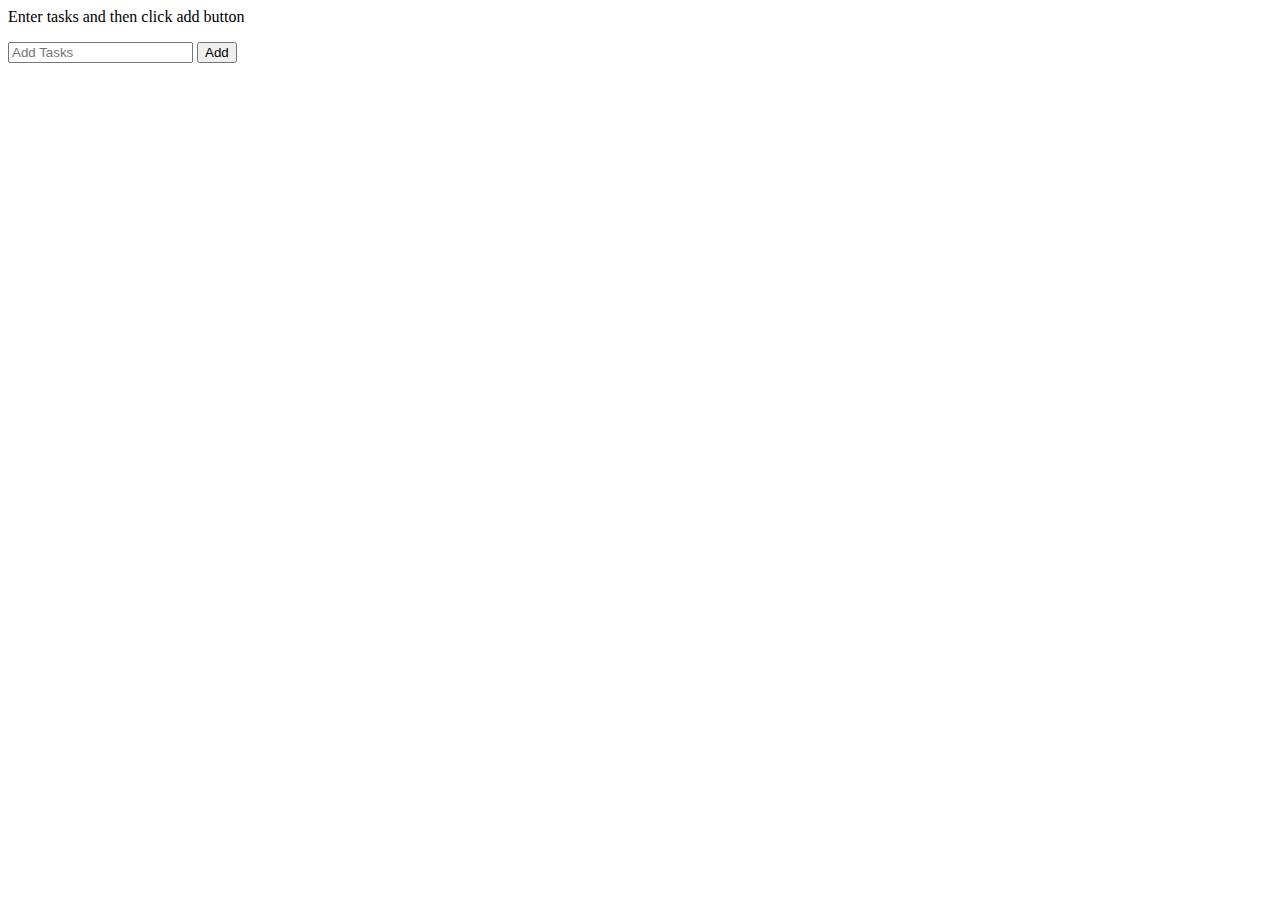
==== Src.html @ 4d3d62ea "Rename Src.Html to Src.html" ====
<html>
  <title>TO DO LIST</title>
  <p>Enter tasks and then click add button</p>
 <body>
<div class="container">

    <div id="newtask">

        <input type="text" placeholder="Add Tasks">

        <button id="push">Add</button>

    </div>

    <div id="tasks"></div>

</div>
  </body>
  </html>
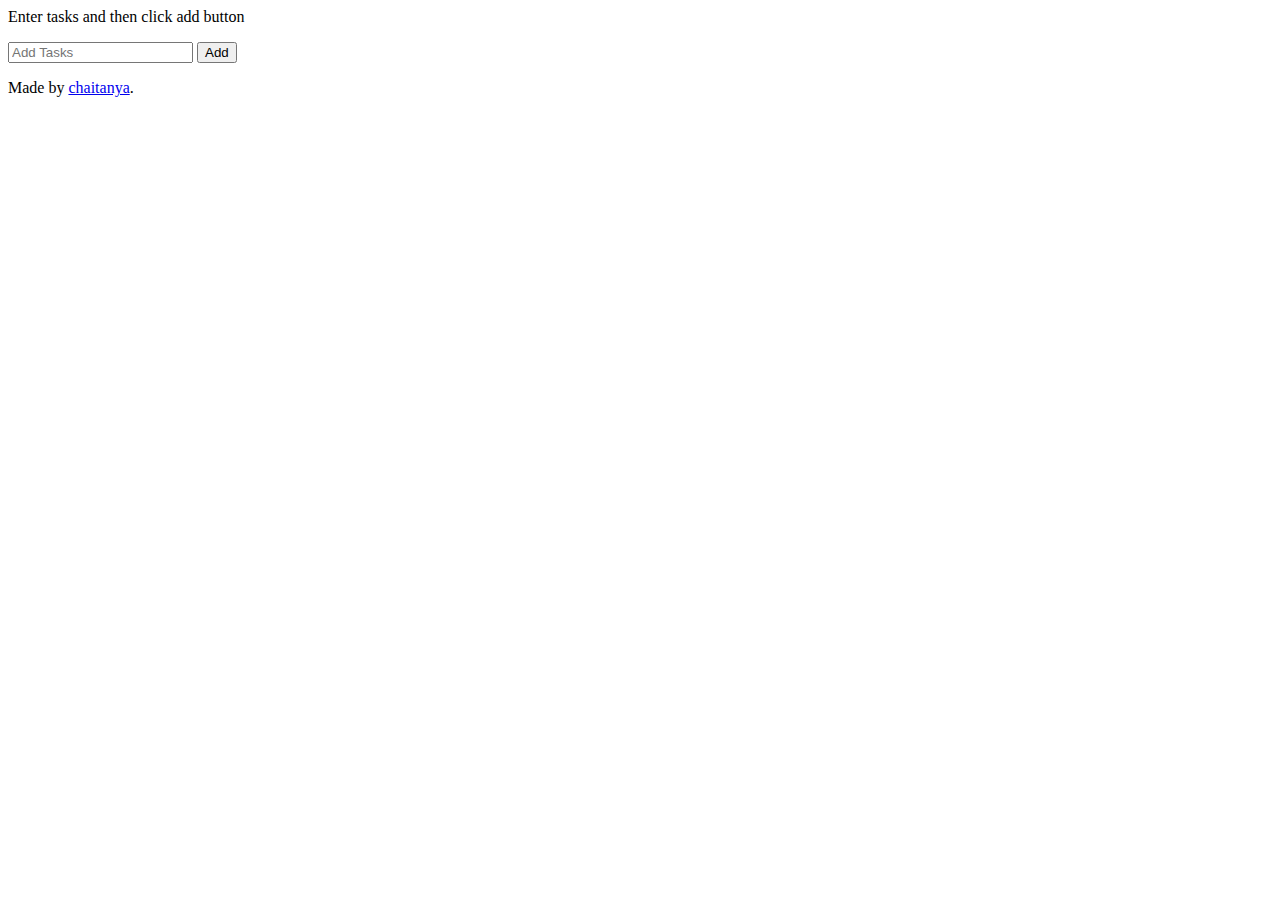
==== commit 7ec24b77: "Update Src.html" ====
--- a/Src.html
+++ b/Src.html
@@ -1,6 +1,7 @@
 <html>
   <title>TO DO LIST</title>
   <p>Enter tasks and then click add button</p>
+    <link rel="stylesheet" type="text/css" href="style.css">
  <body>
 <div class="container">
 
@@ -13,7 +14,10 @@
     </div>
 
     <div id="tasks"></div>
-
+<footer>
+    <p><span class="footer">Made by <a href="https://github.com/iamchaitanya0" title="Goto @iamchaitanya0" target="_blank">chaitanya</a>.</span></p>
+ </footer>
 </div>
+<script src="script.js"></script>
   </body>
   </html>
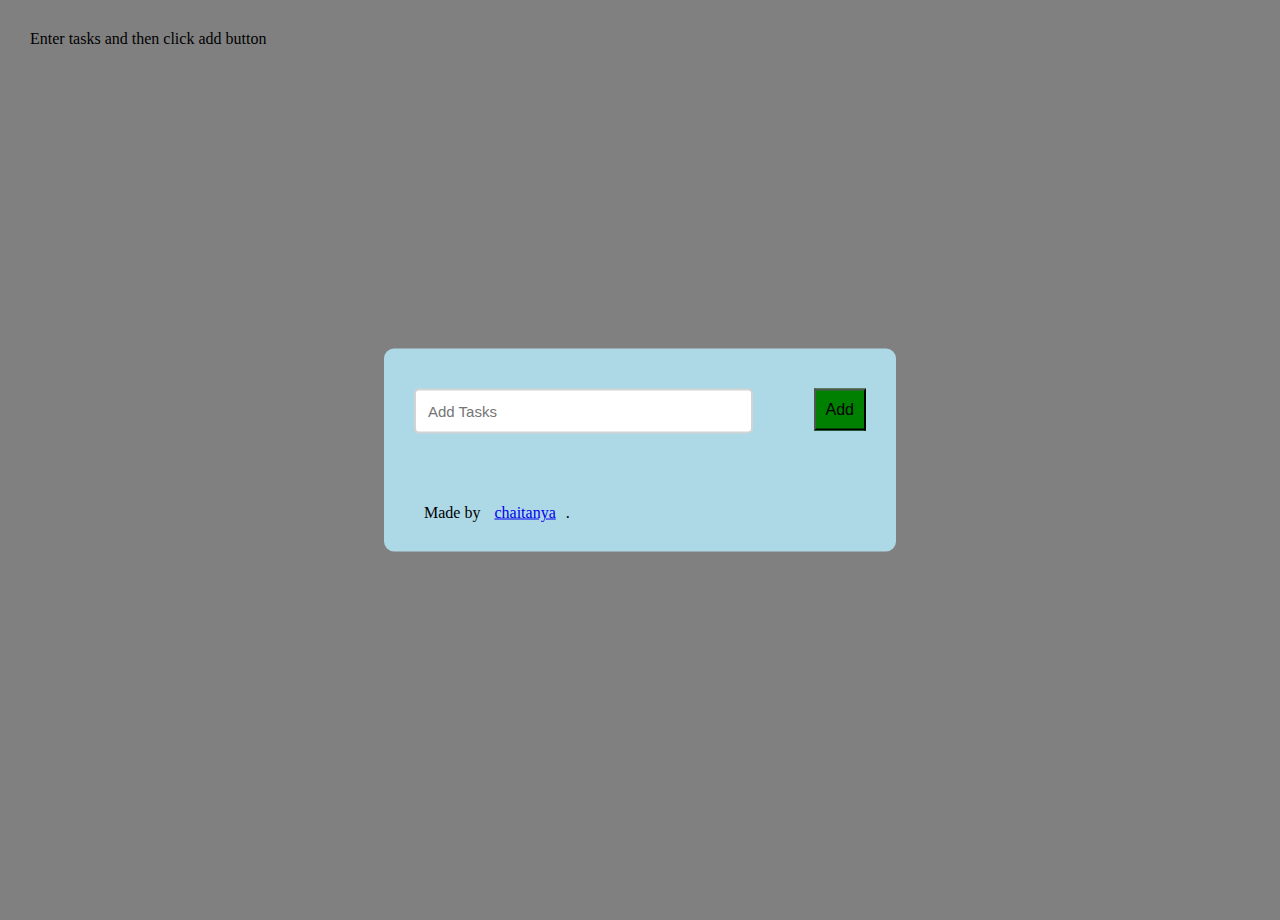
==== commit e023bdf6: "Update Src.html" ====
--- a/Src.html
+++ b/Src.html
@@ -1,7 +1,7 @@
 <html>
   <title>TO DO LIST</title>
   <p>Enter tasks and then click add button</p>
-    <link rel="stylesheet" type="text/css" href="style.css">
+    <link rel="stylesheet" type="text/css" href="Style.css">
  <body>
 <div class="container">
 
@@ -18,6 +18,6 @@
     <p><span class="footer">Made by <a href="https://github.com/iamchaitanya0" title="Goto @iamchaitanya0" target="_blank">chaitanya</a>.</span></p>
  </footer>
 </div>
-<script src="script.js"></script>
+<script src="Todo.js"></script>
   </body>
   </html>
--- a/Style.css
+++ b/Style.css
@@ -0,0 +1,49 @@
+*,
+*:before,
+*:after{
+    padding: 10px 10px;
+    margin: 0;
+    box-sizing: border-box;
+}
+body{
+    height: 100vh;
+    background:grey ;
+}
+.container{
+    width: 40%;
+    top: 50%;
+    left: 50%;
+    background: lightblue;
+    border-radius: 10px;
+    min-width: 450px;
+    position: absolute;
+    min-height: 100px;
+    transform: translate(-50%,-50%);
+}
+#newtask{
+    position: relative;
+    padding: 30px 20px;
+}
+#newtask input{
+    width: 75%;
+    height: 45px;
+    padding: 12px;
+    color: #111111;
+    font-weight: 500;
+    position: relative;
+    border-radius: 5px;
+    font-family: 'Poppins',sans-serif;
+    font-size: 15px;
+    border: 2px solid #d1d3d4;
+}
+
+#newtask input:focus{
+    outline: none;
+    border-color: #0d75ec;
+}
+#newtask button{
+    position: relative;
+    float: right;
+    font-weight: 500;
+    font-size: 16px;
+    background-color: green;
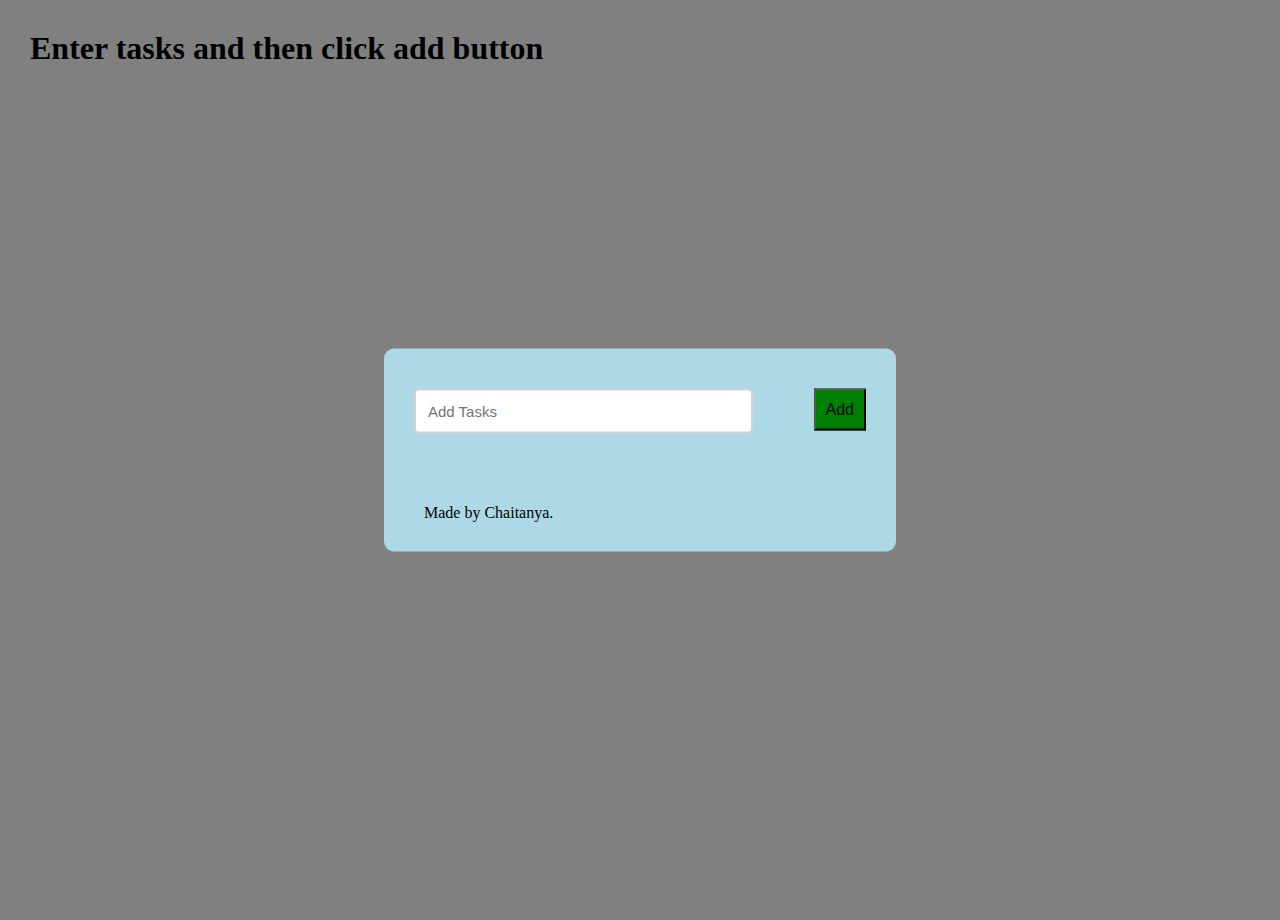
==== commit 4c62a3ea: "Update Src.html" ====
--- a/Src.html
+++ b/Src.html
@@ -1,6 +1,6 @@
 <html>
   <title>TO DO LIST</title>
-  <p>Enter tasks and then click add button</p>
+  <h1>Enter tasks and then click add button</h1>
     <link rel="stylesheet" type="text/css" href="Style.css">
  <body>
 <div class="container">
@@ -15,7 +15,7 @@
 
     <div id="tasks"></div>
 <footer>
-    <p><span class="footer">Made by <a href="https://github.com/iamchaitanya0" title="Goto @iamchaitanya0" target="_blank">chaitanya</a>.</span></p>
+    <p><span class="footer">Made by Chaitanya.</span></p>
  </footer>
 </div>
 <script src="Todo.js"></script>
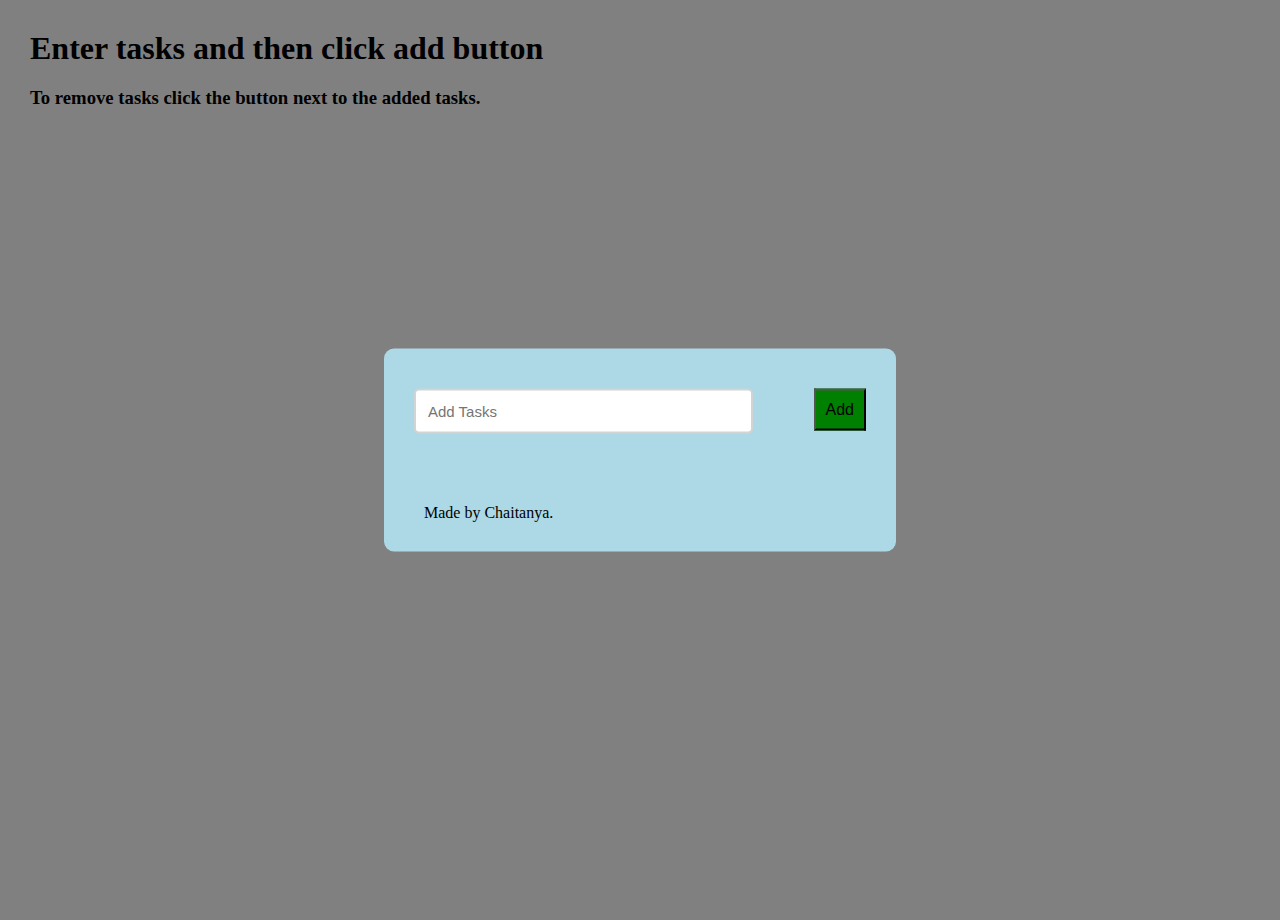
==== commit e270a004: "Update Src.html" ====
--- a/Src.html
+++ b/Src.html
@@ -1,6 +1,7 @@
 <html>
   <title>TO DO LIST</title>
   <h1>Enter tasks and then click add button</h1>
+  <h3>To remove tasks click the button next to the added tasks.</h3>
     <link rel="stylesheet" type="text/css" href="Style.css">
  <body>
 <div class="container">
